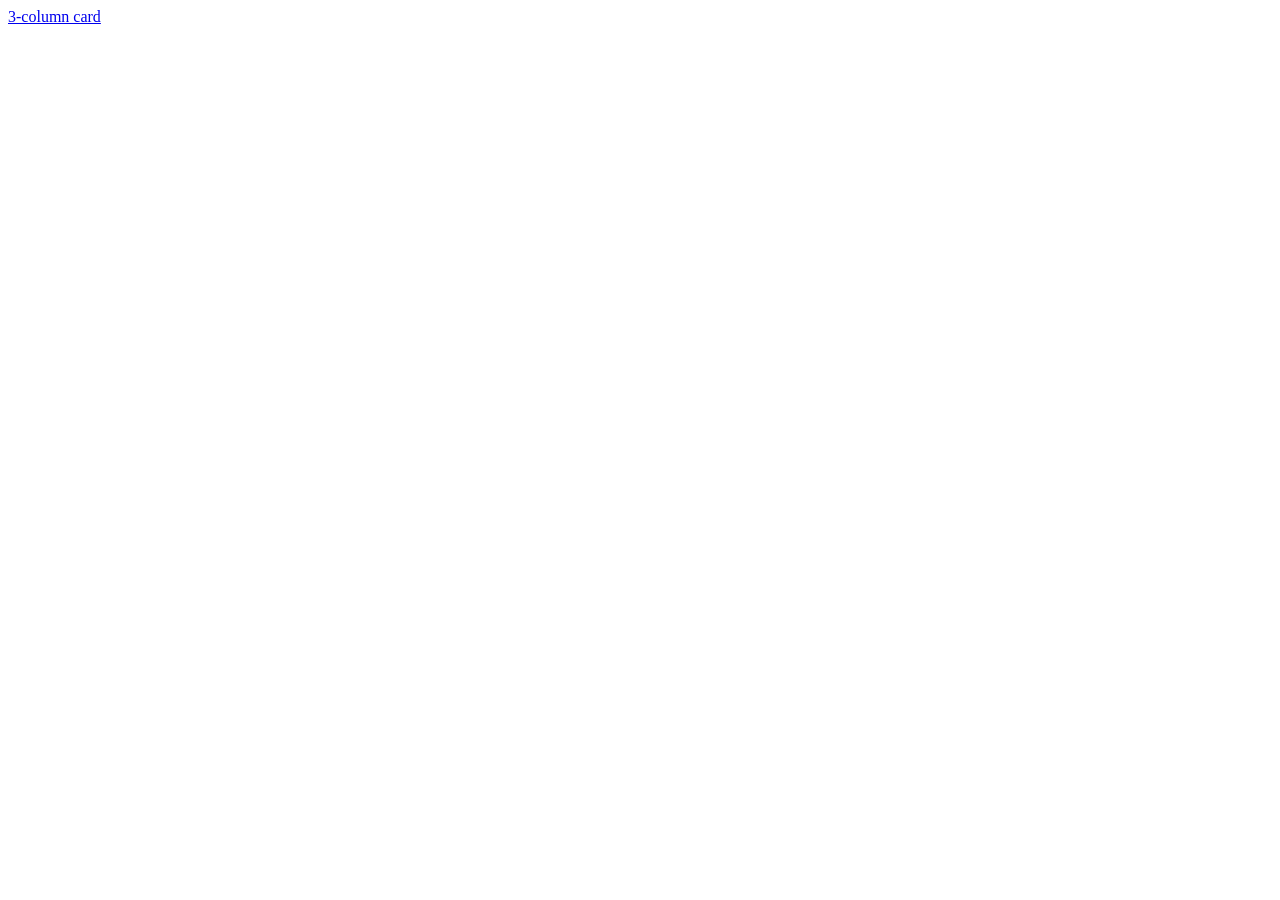
==== index.html @ d0ad7b6c "fix.add index.html" ====
<!DOCTYPE html>
<html lang="en">
<head>
    <meta charset="UTF-8">
    <meta name="viewport" content="width=device-width, initial-scale=1.0">
    <title>Document</title>
</head>
<body>
    <a href="3-column/3-column-preview-card-component-main/index.html" target="_blank">3-column card</a>
</body>
</html>
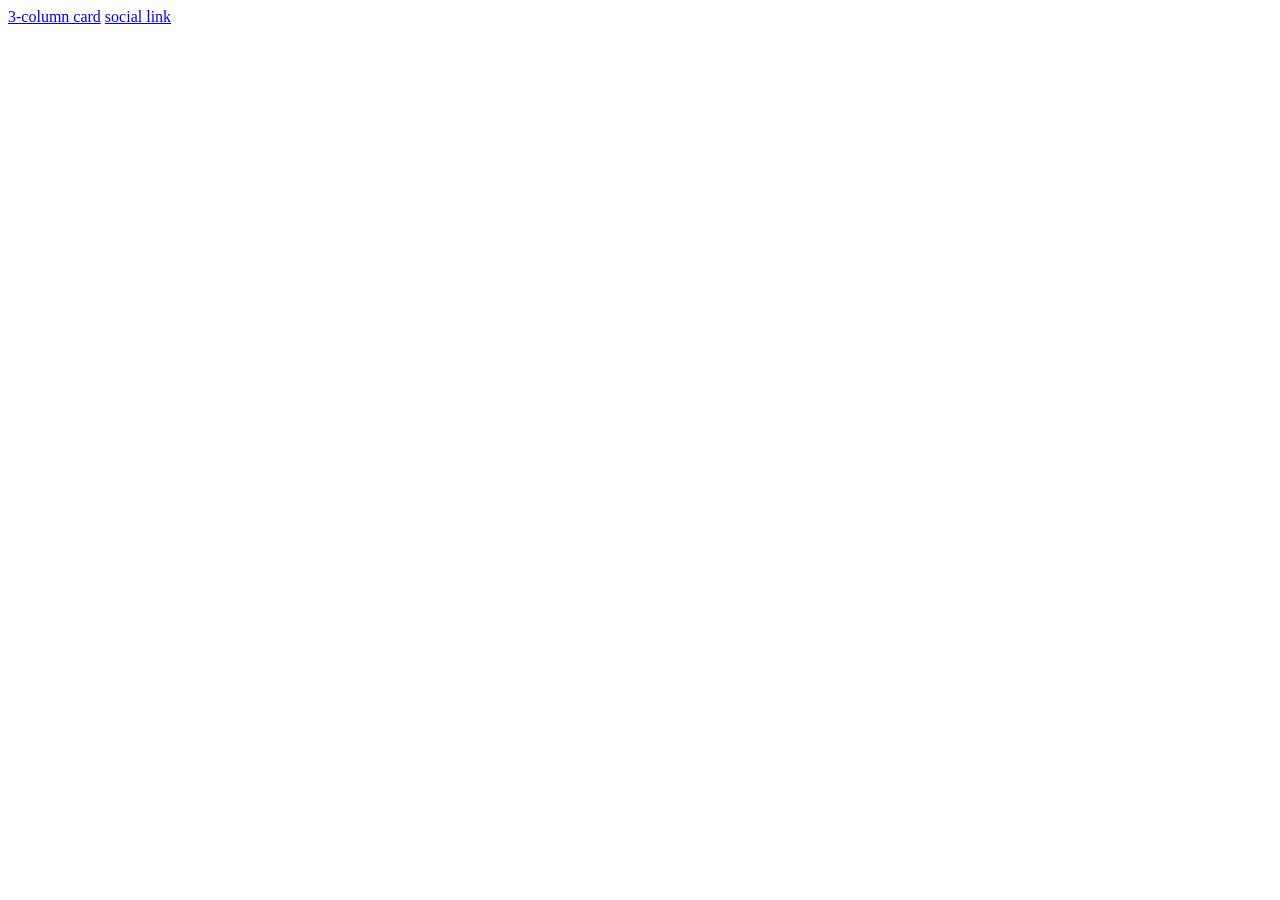
==== commit f2ff0809: "feat: add social link challenge" ====
--- a/index.html
+++ b/index.html
@@ -6,6 +6,7 @@
     <title>Document</title>
 </head>
 <body>
-    <a href="3-column/3-column-preview-card-component-main/index.html" target="_blank">3-column card</a>
+    <a href="projects/3-column/3-column-preview-card-component-main/" target="_blank">3-column card</a>
+     <a href="projects/social-link/social-links-profile-main/index.html" target="_blank">social link</a>
 </body>
 </html>
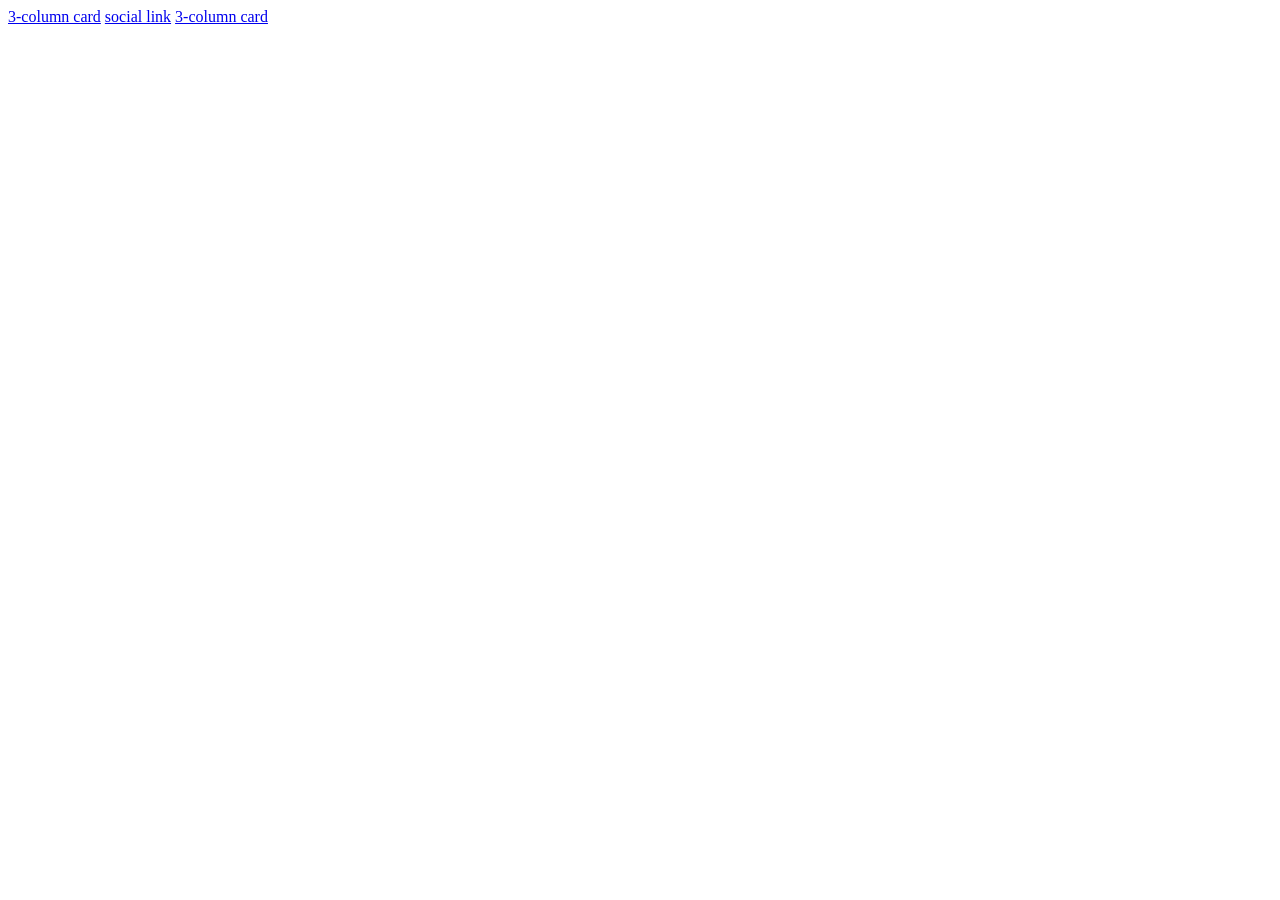
==== commit aeb7ca64: "feat:product-preview-challenge" ====
--- a/index.html
+++ b/index.html
@@ -8,5 +8,6 @@
 <body>
     <a href="projects/3-column/3-column-preview-card-component-main/" target="_blank">3-column card</a>
      <a href="projects/social-link/social-links-profile-main/index.html" target="_blank">social link</a>
+      <a href="projects/social-link/social-links-profile-main/index.html" target="_blank">3-column card</a>
 </body>
 </html>
